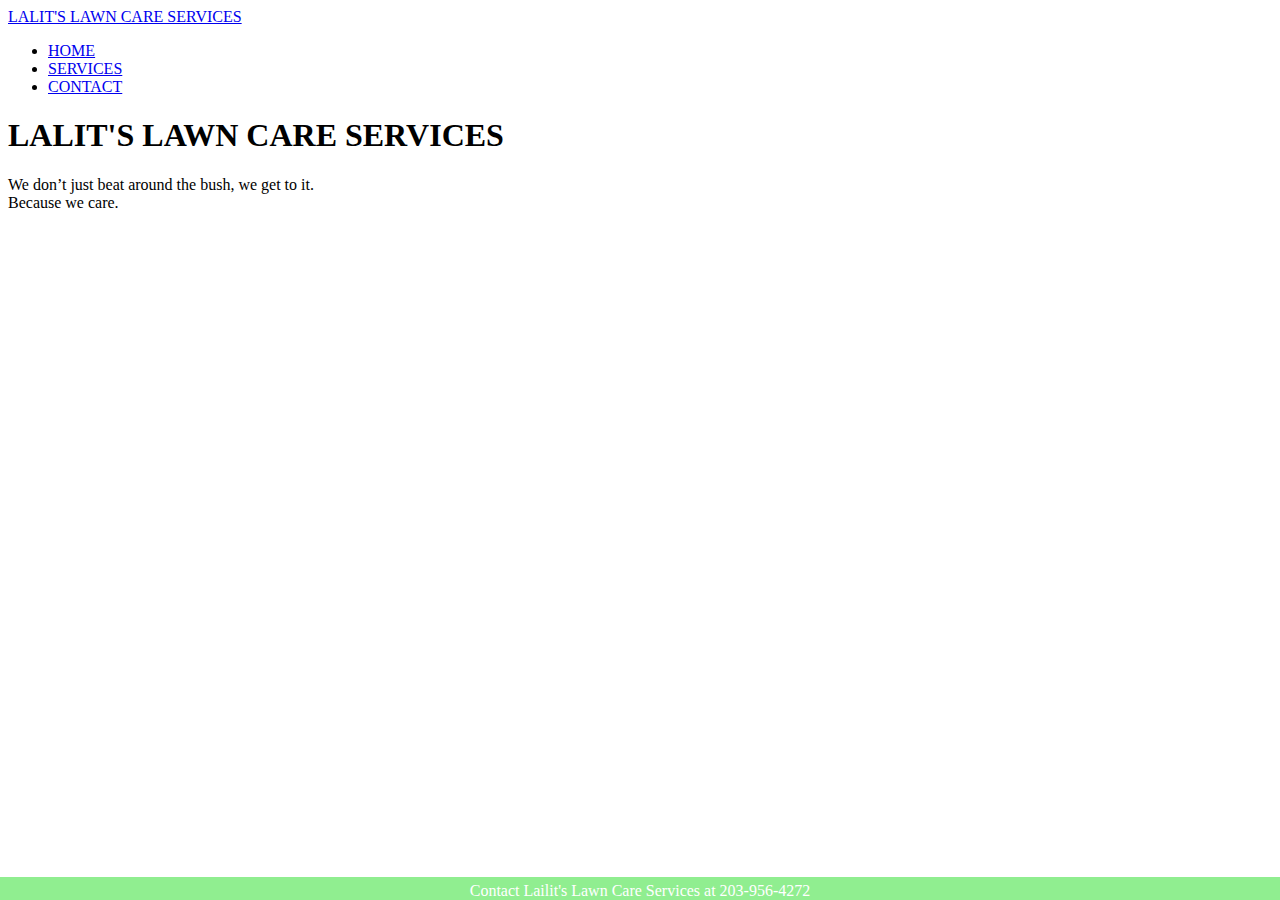
==== index.html @ 8eb68aa4 "Create index.html" ====
<!DOCTYPE html>
<html lang="en">
<head>
    <meta charset="UTF-8">
    <meta name="viewport" content="width=device-width, initial-scale=1">
    <title> Home </title>
    <link rel="stylesheet" href="styles.css">
    <link rel="preconnect" href="https://fonts.googleapis.com"> 
    <link rel="preconnect" href="https://fonts.gstatic.com" crossorigin> 
    <link href="https://fonts.googleapis.com/css2?family=Andada+Pro&family=Karla:ital,wght@0,200;0,300;0,500;1,200;1,300&display=swap" rel="stylesheet">
    <style>
        .footer { position: fixed; left: 0; bottom: 0; width: 100%; 
                background-color: lightgreen; padding-top: 5px; 
                color: white; text-align: center; }
    </style>
</head>
<body> 
    <section class="sectionHeader">
    <div>
        <nav>
            <a href="#" class="logo">LALIT'S LAWN CARE SERVICES</a>
            <ul class='nav-links'>
                <li><a class = "active" href="index.html">HOME</a></li>
                <li><a href="pages/services.html">SERVICES</a></li>
                <li><a href="pages/contact.html">CONTACT</a></li>
            </ul>
        </nav>
    </div>
        <div class>
            <h1 class = "headingTitle"> LALIT'S LAWN CARE SERVICES </h1>
            <p class = "headingP"> 
                We don’t just beat around the bush, we get to it. 
                <br> Because we care.
            </p>
        </div>
    </section="sectionHeader">
    <div class = "footer"> 
        Contact Lailit's Lawn Care Services at 203-956-4272
    </div>
</body>
</html>
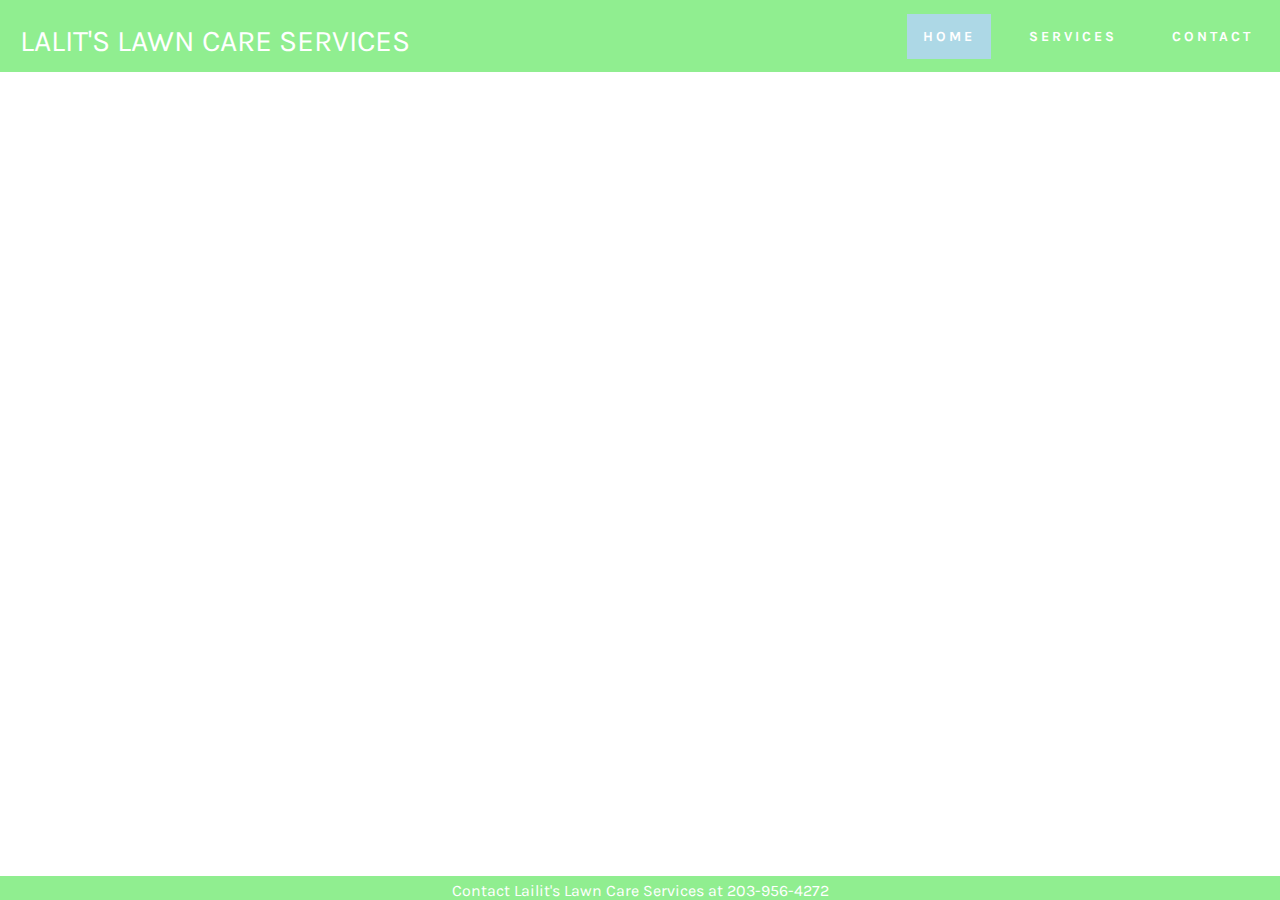
==== commit 91c6ab41: "Update index.html" ====
--- a/index.html
+++ b/index.html
@@ -21,8 +21,8 @@
             <a href="#" class="logo">LALIT'S LAWN CARE SERVICES</a>
             <ul class='nav-links'>
                 <li><a class = "active" href="index.html">HOME</a></li>
-                <li><a href="pages/services.html">SERVICES</a></li>
-                <li><a href="pages/contact.html">CONTACT</a></li>
+                <li><a href="services.html">SERVICES</a></li>
+                <li><a href="contact.html">CONTACT</a></li>
             </ul>
         </nav>
     </div>
--- a/styles.css
+++ b/styles.css
@@ -0,0 +1,252 @@
+/* apply to all fonts, etc. */
+*{
+    margin:0px;
+    padding: 0px;
+    box-sizing: border-box;
+    font-family: 'Andada Pro', serif;
+    font-family: 'Karla', sans-serif;
+}
+
+/* home pg and nav bar */
+
+.body-text{
+    display: flex;
+    align-items: center;
+    justify-content: center;
+    margin-top: 250px;
+}
+
+nav {
+    display: flex;
+    justify-content: space-between;
+    align-items: center;
+    min-height: 8vh;
+    background-color: lightgreen;
+}
+
+nav img{
+    width: 150px;
+}
+
+.nav-links {
+    display: flex;
+    justify-content: space-around;
+    width: 30%
+}
+
+.nav-links li {
+    list-style: none;
+}
+
+h4 {
+    color: white;
+    text-transform: uppercase;
+    letter-spacing: 5px;
+    font-size: 20px;
+}
+
+.nav-links a {
+    display: flex;
+    color: white;
+    text-decoration: none;
+    letter-spacing: 3px;
+    font-weight: bold;
+    font-size: 14px;
+    padding: 14px 16px;
+}
+
+.nav-links li a.hover {
+    background-color: #77dd77;
+    
+}
+
+.nav-links li a.active {
+    background-color: lightblue;
+}
+
+.nav-links,
+.logo {
+    text-decoration: none;
+    color: #fff;
+}
+
+.logo {
+    display: inline-block;
+    font-size: 30px;
+    margin-top: 10px;
+    margin-left: 20px;
+}
+
+.headingTitle {
+    font-size: 62px;
+    color: #fff;
+    text-align: center;
+    padding-top: 100px;
+}
+.headingP{
+    margin: 10px 0 40px;
+    font-size: 20px;
+    color: #fff;
+    text-align: center;
+    
+}
+
+.sectionHeader{
+  background: url(lawnOne.JPG) no-repeat;
+  background-size: cover;
+  height: calc(100vh);
+}
+
+/*@media(max-width: 700px) {
+    .nav-links {
+        display: none;
+    }
+}*/
+
+/* Contact Page */
+
+}
+body{
+  min-height: 100vh;
+  width: 100%;
+  background: #c8e8e9;
+  display: flex;
+  align-items: center;
+  justify-content: center;
+}
+.container{
+  width: 100%;
+  height: 100vh;
+  background: #fff;
+  border-radius: 6px;
+  padding: 80px 60px 30px 40px;
+  box-shadow: 0 5px 10px rgba(0, 0, 0, 0.2);
+}
+.container .content{
+  display: flex;
+  align-items: center;
+  justify-content: space-between;
+}
+.container .content .left-side{
+  width: 25%;
+  height: 100%;
+  display: flex;
+  flex-direction: column;
+  align-items: center;
+  justify-content: center;
+  margin-top: 15px;
+  position: relative;
+}
+.content .left-side::before{
+  content: '';
+  position: absolute;
+  height: 70%;
+  width: 2px;
+  right: -15px;
+  top: 50%;
+  transform: translateY(-50%);
+  background: #afafb6;
+}
+.content .left-side .details{
+  margin: 14px;
+  text-align: center;
+}
+.content .left-side .details i{
+  font-size: 30px;
+  color: #3e2093;
+  margin-bottom: 10px;
+}
+.content .left-side .details .topic{
+  font-size: 18px;
+  font-weight: 500;
+}
+.content .left-side .details .text-one,
+.content .left-side .details .text-two{
+  font-size: 14px;
+  color: #afafb6;
+}
+.container .content .right-side{
+  width: 75%;
+  margin-left: 75px;
+}
+.content .right-side .topic-text{
+  font-size: 23px;
+  font-weight: 600;
+  color: #008000;
+  text-align: center;
+}
+.right-side .input-box{
+  height: 50px;
+  width: 100%;
+  margin: 12px 0;
+}
+.right-side .input-box input,
+.right-side .input-box textarea{
+  height: 100%;
+  width: 100%;
+  border: none;
+  outline: none;
+  font-size: 16px;
+  background: #F0F1F8;
+  border-radius: 6px;
+  padding: 0 15px;
+  resize: none;
+}
+.right-side .message-box{
+  min-height: 110px;
+}
+.right-side .input-box textarea{
+  padding-top: 6px;
+}
+.right-side .button{
+  display: inline-block;
+  margin-top: 12px;
+}
+.right-side .button input[type="button"]{
+  color: #fff;
+  font-size: 18px;
+  outline: none;
+  border: none;
+  padding: 8px 16px;
+  border-radius: 6px;
+  background: #008000;
+  cursor: pointer;
+  transition: all 0.3s ease;
+}
+.button input[type="button"]:hover{
+  background: #008000;
+}
+
+@media (max-width: 940px) {
+  .container{
+    width: 90%;
+    padding: 20px 40px 40px 35px ;
+  }
+  .container .content .right-side{
+   width: 75%;
+   margin-left: 55px;
+}
+}
+@media (max-width: 820px) {
+  .container{
+    margin: 40px 0;
+    height: 100%;
+  }
+  .container .content{
+    flex-direction: column-reverse;
+  }
+ .container .content .left-side{
+   width: 100%;
+   flex-direction: row;
+   margin-top: 40px;
+   justify-content: center;
+   flex-wrap: wrap;
+ }
+ .container .content .left-side::before{
+   display: none;
+ }
+ .container .content .right-side{
+   width: 100%;
+   margin-left: 0;
+ }
+}
